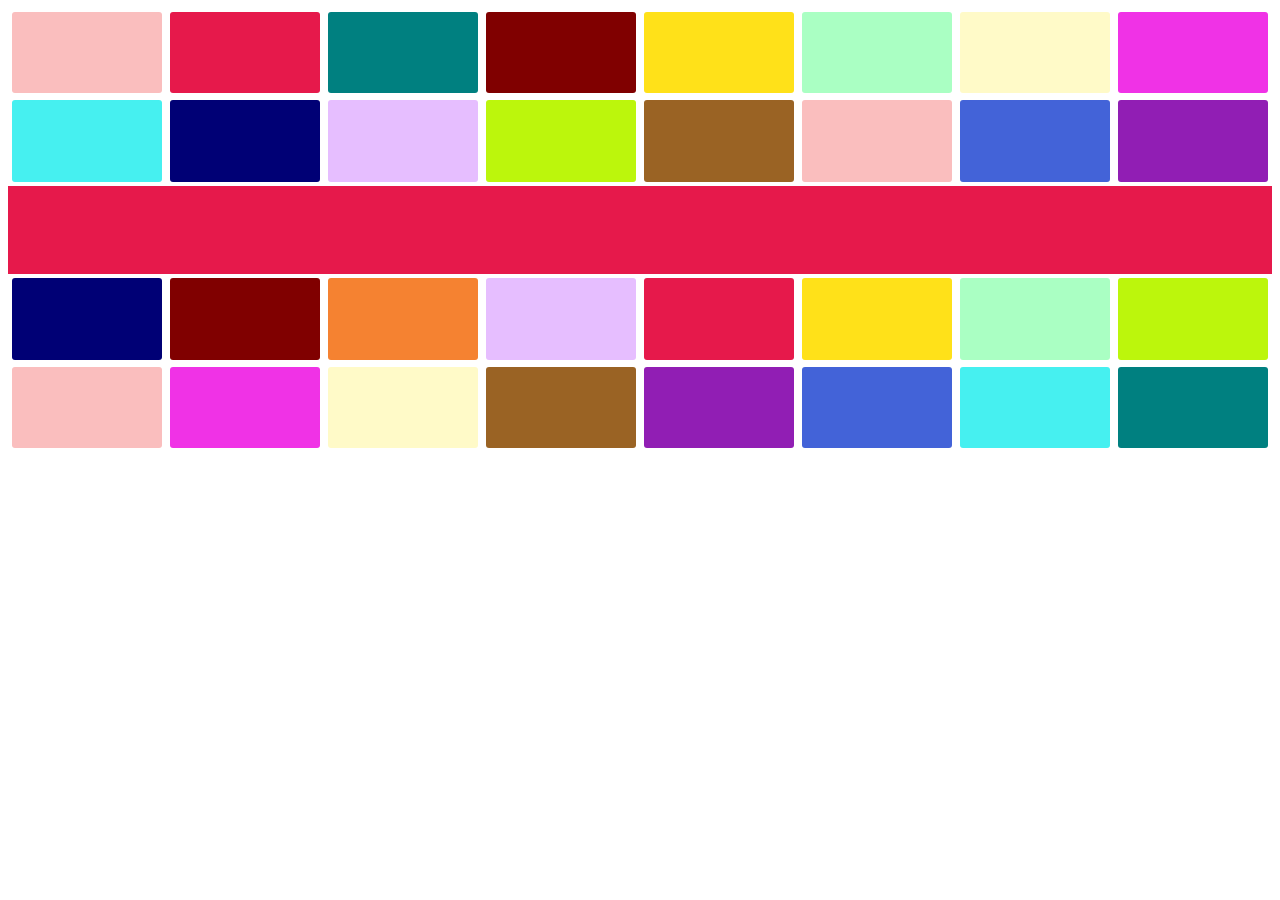
==== index.html @ 807bd38a "first commit" ====
<!DOCTYPE html>
<html lang="en">
<head>
    <meta charset="UTF-8">
    <meta http-equiv="X-UA-Compatible" content="IE=edge">
    <meta name="viewport" content="width=device-width, initial-scale=1.0">
    <title>Colour Me Quicka!</title>
    <link rel="stylesheet" href="style.css">
</head>
<body>
    <div class="wrapper">
        <div class="btn one"></div>
        <div class="btn two"></div>
        <div class="btn three"></div>
        <div class="btn four"></div>
        <div class="btn five"></div>
        <div class="btn six"></div>
        <div class="btn seven"></div>
        <div class="btn eight"></div>
    </div>
    <div class="wrapper">
        <div class="btn nine"></div>
        <div class="btn ten"></div>
        <div class="btn eleven"></div>
        <div class="btn twelve"></div>
        <div class="btn thirteen"></div>
        <div class="btn fourteen"></div>
        <div class="btn fifteen"></div>
        <div class="btn sixteen"></div>
    </div>
    <div class="wrapper middle-panel">
        <div></div>
    </div>
    <div class="wrapper">
        <div class="btn seventeen"></div>
        <div class="btn eighteen"></div>
        <div class="btn nineteen"></div>
        <div class="btn twenty"></div>
        <div class="btn t-one"></div>
        <div class="btn t-two"></div>
        <div class="btn t-three"></div>
        <div class="btn t-four"></div>
    </div>
    <div class="wrapper">
        <div class="btn t-five"></div>
        <div class="btn t-six"></div>
        <div class="btn t-seven"></div>
        <div class="btn t-eight"></div>
        <div class="btn t-nine"></div>
        <div class="btn thirty"></div>
        <div class="btn th-one"></div>
        <div class="btn th-two"></div>
    </div>
    <script src="./app.js"></script>
</body>
</html>
---- style.css ----
/* main {
    width: 1000px;
    height: 1200px;
    border: solid 2px black;
} */

.wrapper {
    display: flex;
}

.wrapper > div {
    font-size: 4vh;
    color: white;
    /* background: gray; */
    margin: .1em;
    padding: .3em;
    border-radius: 3px;
    flex: 1;
    height: 60px;
}

.middle-panel {
    color: white
}
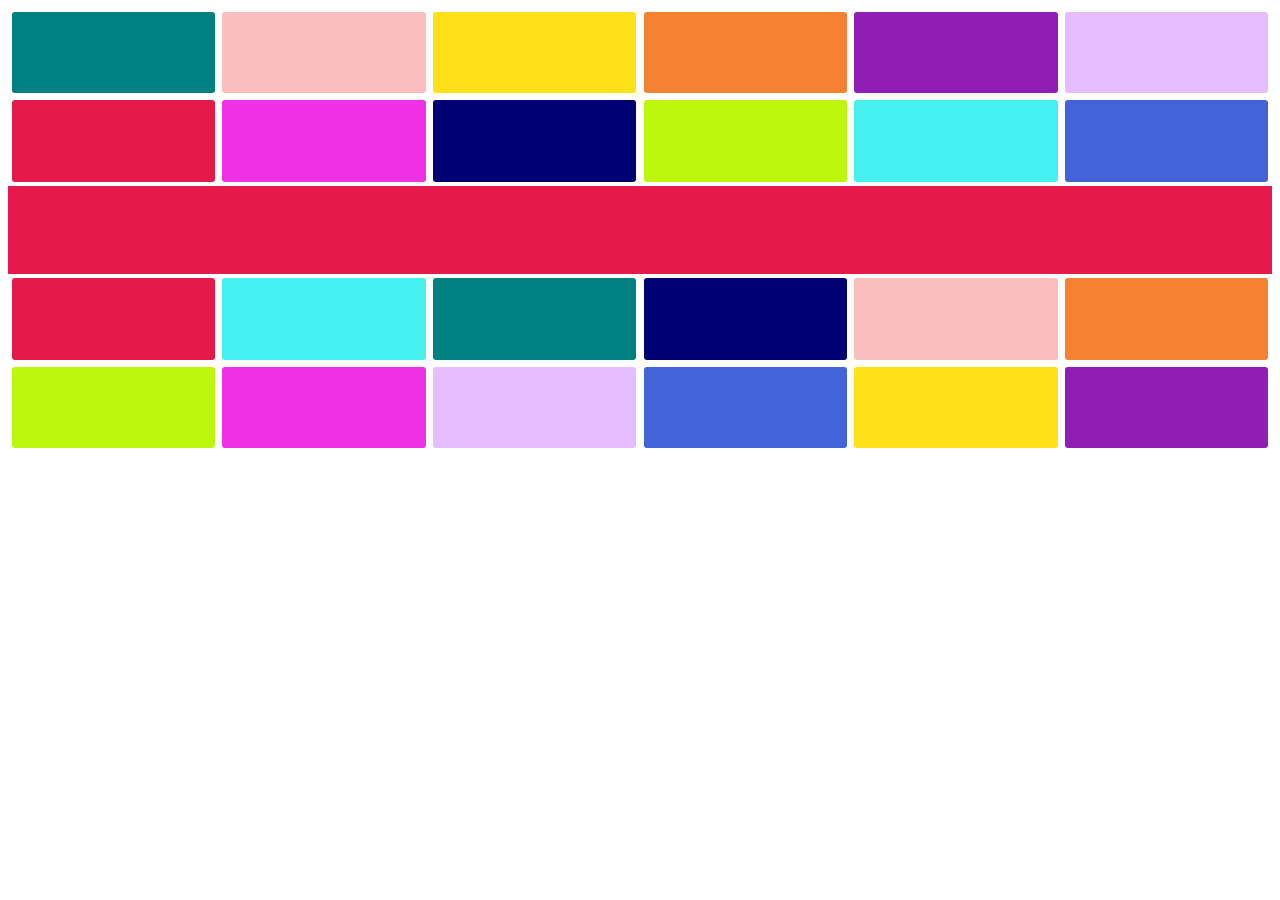
==== commit c3b0ab33: "create ai winner logic" ====
--- a/index.html
+++ b/index.html
@@ -15,25 +15,27 @@
         <div class="btn four"></div>
         <div class="btn five"></div>
         <div class="btn six"></div>
+    </div>
+    <div class="wrapper">
         <div class="btn seven"></div>
         <div class="btn eight"></div>
-    </div>
-    <div class="wrapper">
         <div class="btn nine"></div>
         <div class="btn ten"></div>
         <div class="btn eleven"></div>
         <div class="btn twelve"></div>
-        <div class="btn thirteen"></div>
-        <div class="btn fourteen"></div>
-        <div class="btn fifteen"></div>
-        <div class="btn sixteen"></div>
     </div>
     <div class="wrapper middle-panel">
         <div></div>
     </div>
     <div class="wrapper">
+        <div class="btn thirteen"></div>
+        <div class="btn fourteen"></div>
+        <div class="btn fifteen"></div>
+        <div class="btn sixteen"></div>
         <div class="btn seventeen"></div>
         <div class="btn eighteen"></div>
+    </div>
+    <div class="wrapper">
         <div class="btn nineteen"></div>
         <div class="btn twenty"></div>
         <div class="btn t-one"></div>
@@ -41,16 +43,6 @@
         <div class="btn t-three"></div>
         <div class="btn t-four"></div>
     </div>
-    <div class="wrapper">
-        <div class="btn t-five"></div>
-        <div class="btn t-six"></div>
-        <div class="btn t-seven"></div>
-        <div class="btn t-eight"></div>
-        <div class="btn t-nine"></div>
-        <div class="btn thirty"></div>
-        <div class="btn th-one"></div>
-        <div class="btn th-two"></div>
-    </div>
     <script src="./app.js"></script>
 </body>
 </html>
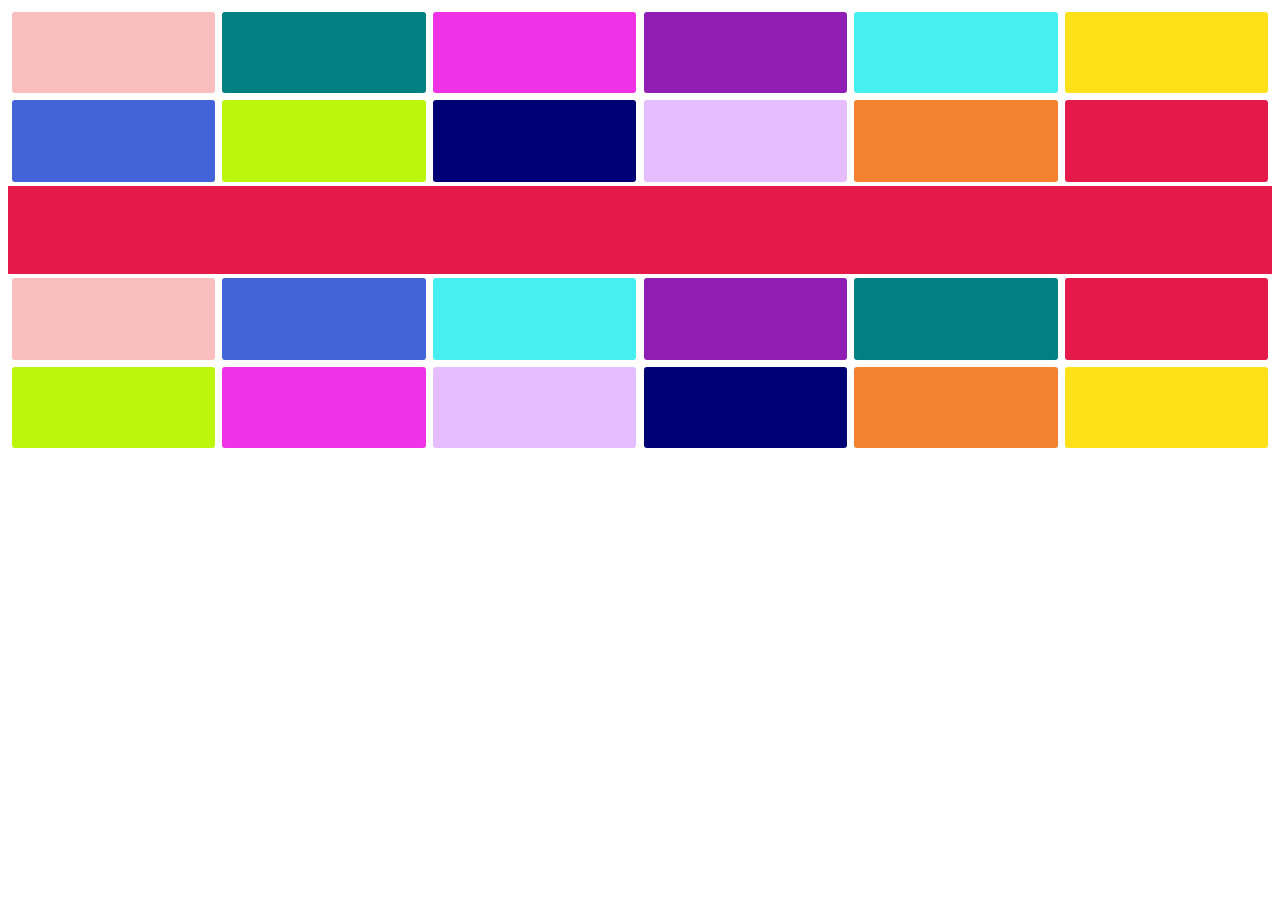
==== commit c7bd2ced: "start refactor" ====
--- a/index.html
+++ b/index.html
@@ -9,40 +9,40 @@
 </head>
 <body>
     <div class="wrapper">
-        <div class="btn one"></div>
-        <div class="btn two"></div>
-        <div class="btn three"></div>
-        <div class="btn four"></div>
-        <div class="btn five"></div>
-        <div class="btn six"></div>
+        <div class="brick one"></div>
+        <div class="brick two"></div>
+        <div class="brick three"></div>
+        <div class="brick four"></div>
+        <div class="brick five"></div>
+        <div class="brick six"></div>
     </div>
     <div class="wrapper">
-        <div class="btn seven"></div>
-        <div class="btn eight"></div>
-        <div class="btn nine"></div>
-        <div class="btn ten"></div>
-        <div class="btn eleven"></div>
-        <div class="btn twelve"></div>
+        <div class="brick seven"></div>
+        <div class="brick eight"></div>
+        <div class="brick nine"></div>
+        <div class="brick ten"></div>
+        <div class="brick eleven"></div>
+        <div class="brick twelve"></div>
     </div>
     <div class="wrapper middle-panel">
         <div></div>
     </div>
     <div class="wrapper">
-        <div class="btn thirteen"></div>
-        <div class="btn fourteen"></div>
-        <div class="btn fifteen"></div>
-        <div class="btn sixteen"></div>
-        <div class="btn seventeen"></div>
-        <div class="btn eighteen"></div>
+        <div class="brick thirteen"></div>
+        <div class="brick fourteen"></div>
+        <div class="brick fifteen"></div>
+        <div class="brick sixteen"></div>
+        <div class="brick seventeen"></div>
+        <div class="brick eighteen"></div>
     </div>
     <div class="wrapper">
-        <div class="btn nineteen"></div>
-        <div class="btn twenty"></div>
-        <div class="btn t-one"></div>
-        <div class="btn t-two"></div>
-        <div class="btn t-three"></div>
-        <div class="btn t-four"></div>
+        <div class="brick nineteen"></div>
+        <div class="brick twenty"></div>
+        <div class="brick t-one"></div>
+        <div class="brick t-two"></div>
+        <div class="brick t-three"></div>
+        <div class="brick t-four"></div>
     </div>
-    <script src="./app.js"></script>
+    <script src="./app2.js"></script>
 </body>
 </html>
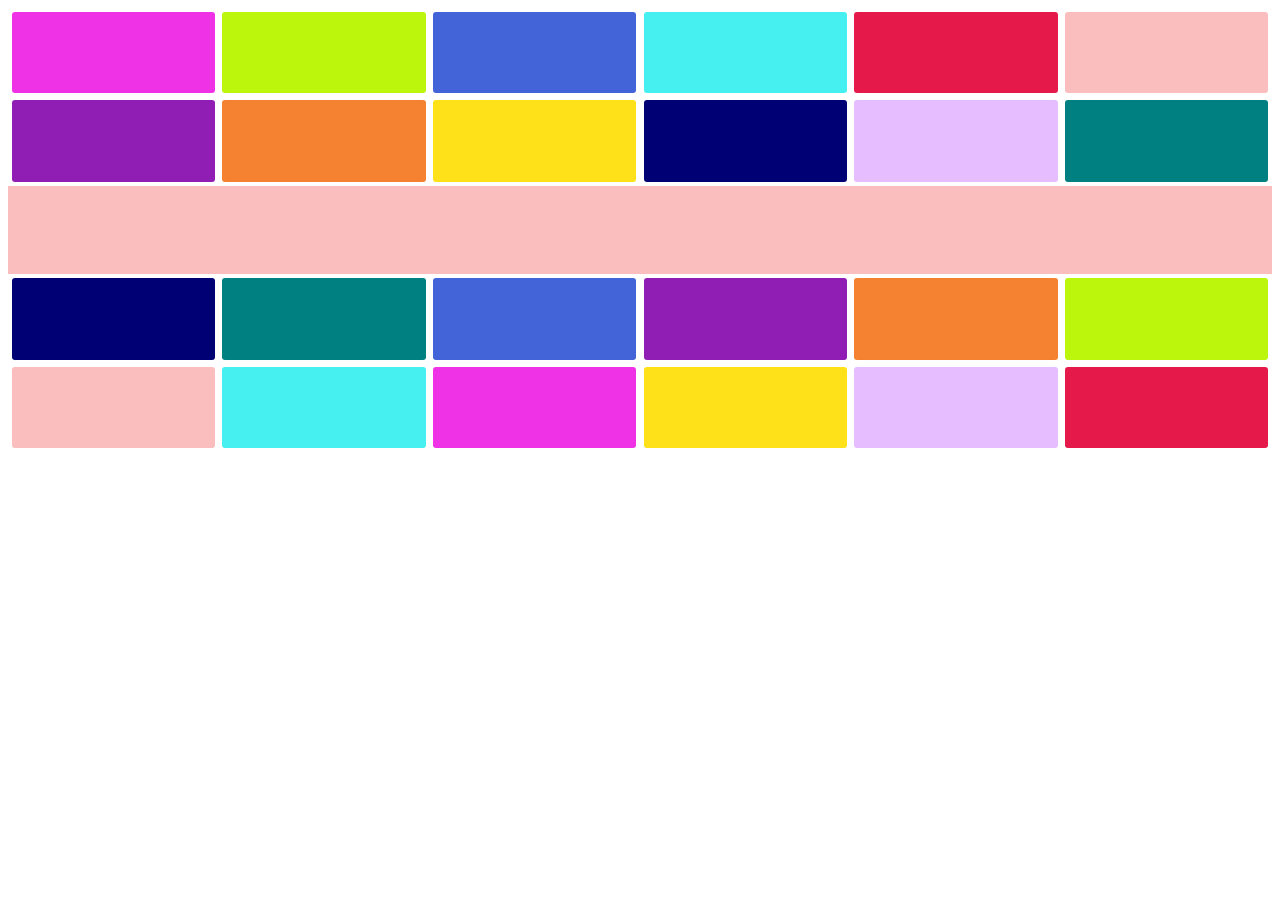
==== commit 420327b0: "duplicate index" ====
--- a/index.html
+++ b/index.html
@@ -9,40 +9,40 @@
 </head>
 <body>
     <div class="wrapper">
-        <div class="brick one"></div>
-        <div class="brick two"></div>
-        <div class="brick three"></div>
-        <div class="brick four"></div>
-        <div class="brick five"></div>
-        <div class="brick six"></div>
+        <div class="btn one"></div>
+        <div class="btn two"></div>
+        <div class="btn three"></div>
+        <div class="btn four"></div>
+        <div class="btn five"></div>
+        <div class="btn six"></div>
     </div>
     <div class="wrapper">
-        <div class="brick seven"></div>
-        <div class="brick eight"></div>
-        <div class="brick nine"></div>
-        <div class="brick ten"></div>
-        <div class="brick eleven"></div>
-        <div class="brick twelve"></div>
+        <div class="btn seven"></div>
+        <div class="btn eight"></div>
+        <div class="btn nine"></div>
+        <div class="btn ten"></div>
+        <div class="btn eleven"></div>
+        <div class="btn twelve"></div>
     </div>
     <div class="wrapper middle-panel">
         <div></div>
     </div>
     <div class="wrapper">
-        <div class="brick thirteen"></div>
-        <div class="brick fourteen"></div>
-        <div class="brick fifteen"></div>
-        <div class="brick sixteen"></div>
-        <div class="brick seventeen"></div>
-        <div class="brick eighteen"></div>
+        <div class="btn thirteen"></div>
+        <div class="btn fourteen"></div>
+        <div class="btn fifteen"></div>
+        <div class="btn sixteen"></div>
+        <div class="btn seventeen"></div>
+        <div class="btn eighteen"></div>
     </div>
     <div class="wrapper">
-        <div class="brick nineteen"></div>
-        <div class="brick twenty"></div>
-        <div class="brick t-one"></div>
-        <div class="brick t-two"></div>
-        <div class="brick t-three"></div>
-        <div class="brick t-four"></div>
+        <div class="btn nineteen"></div>
+        <div class="btn twenty"></div>
+        <div class="btn t-one"></div>
+        <div class="btn t-two"></div>
+        <div class="btn t-three"></div>
+        <div class="btn t-four"></div>
     </div>
-    <script src="./app2.js"></script>
+    <script src="./app.js"></script>
 </body>
 </html>
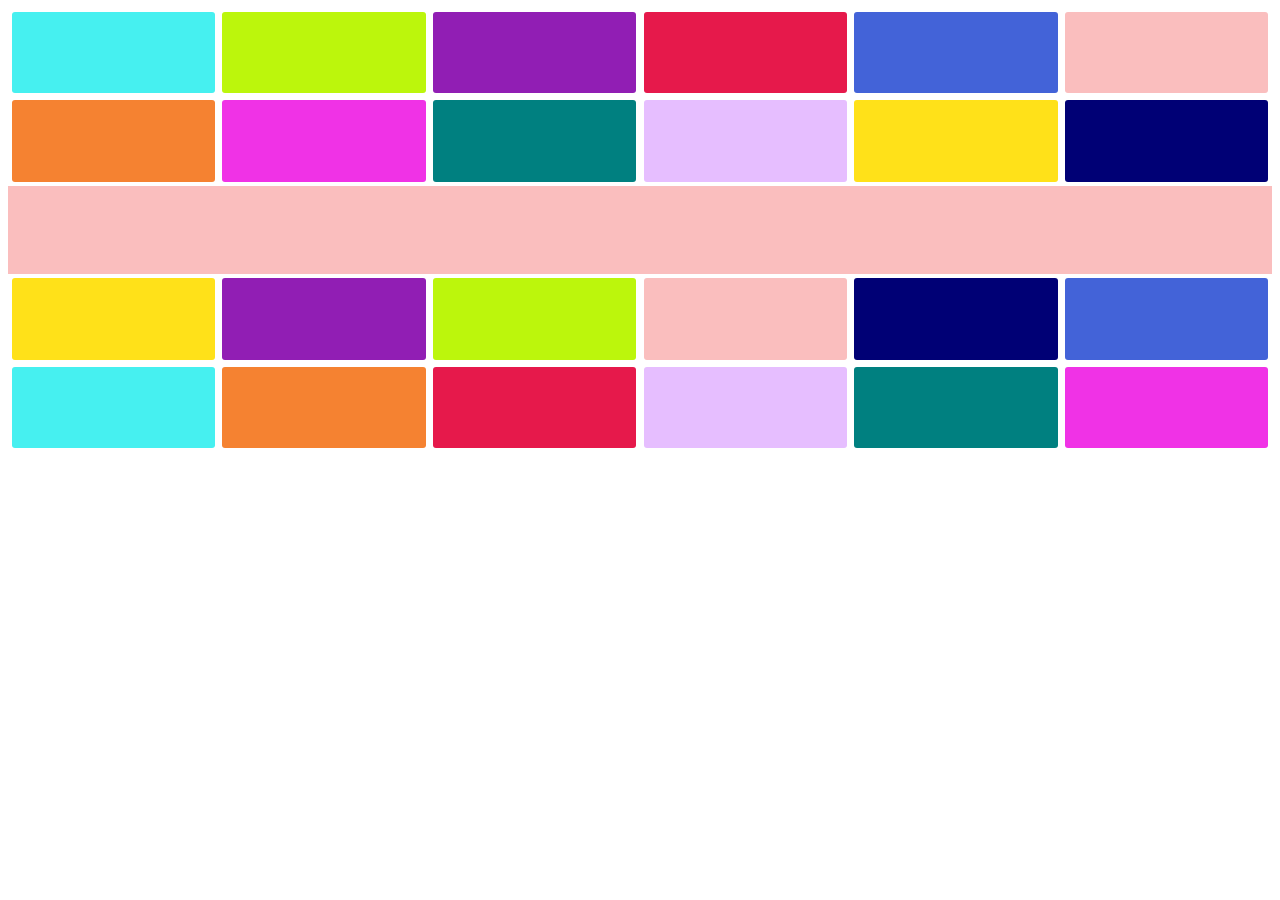
==== commit 1020b8f1: "finalise MVP" ====
--- a/index.html
+++ b/index.html
@@ -9,39 +9,39 @@
 </head>
 <body>
     <div class="wrapper">
-        <div class="btn one"></div>
-        <div class="btn two"></div>
-        <div class="btn three"></div>
-        <div class="btn four"></div>
-        <div class="btn five"></div>
-        <div class="btn six"></div>
+        <div class="brick one"></div>
+        <div class="brick two"></div>
+        <div class="brick three"></div>
+        <div class="brick four"></div>
+        <div class="brick five"></div>
+        <div class="brick six"></div>
     </div>
     <div class="wrapper">
-        <div class="btn seven"></div>
-        <div class="btn eight"></div>
-        <div class="btn nine"></div>
-        <div class="btn ten"></div>
-        <div class="btn eleven"></div>
-        <div class="btn twelve"></div>
+        <div class="brick seven"></div>
+        <div class="brick eight"></div>
+        <div class="brick nine"></div>
+        <div class="brick ten"></div>
+        <div class="brick eleven"></div>
+        <div class="brick twelve"></div>
     </div>
     <div class="wrapper middle-panel">
         <div></div>
     </div>
     <div class="wrapper">
-        <div class="btn thirteen"></div>
-        <div class="btn fourteen"></div>
-        <div class="btn fifteen"></div>
-        <div class="btn sixteen"></div>
-        <div class="btn seventeen"></div>
-        <div class="btn eighteen"></div>
+        <div class="brick thirteen"></div>
+        <div class="brick fourteen"></div>
+        <div class="brick fifteen"></div>
+        <div class="brick sixteen"></div>
+        <div class="brick seventeen"></div>
+        <div class="brick eighteen"></div>
     </div>
     <div class="wrapper">
-        <div class="btn nineteen"></div>
-        <div class="btn twenty"></div>
-        <div class="btn t-one"></div>
-        <div class="btn t-two"></div>
-        <div class="btn t-three"></div>
-        <div class="btn t-four"></div>
+        <div class="brick nineteen"></div>
+        <div class="brick twenty"></div>
+        <div class="brick t-one"></div>
+        <div class="brick t-two"></div>
+        <div class="brick t-three"></div>
+        <div class="brick t-four"></div>
     </div>
     <script src="./app.js"></script>
 </body>
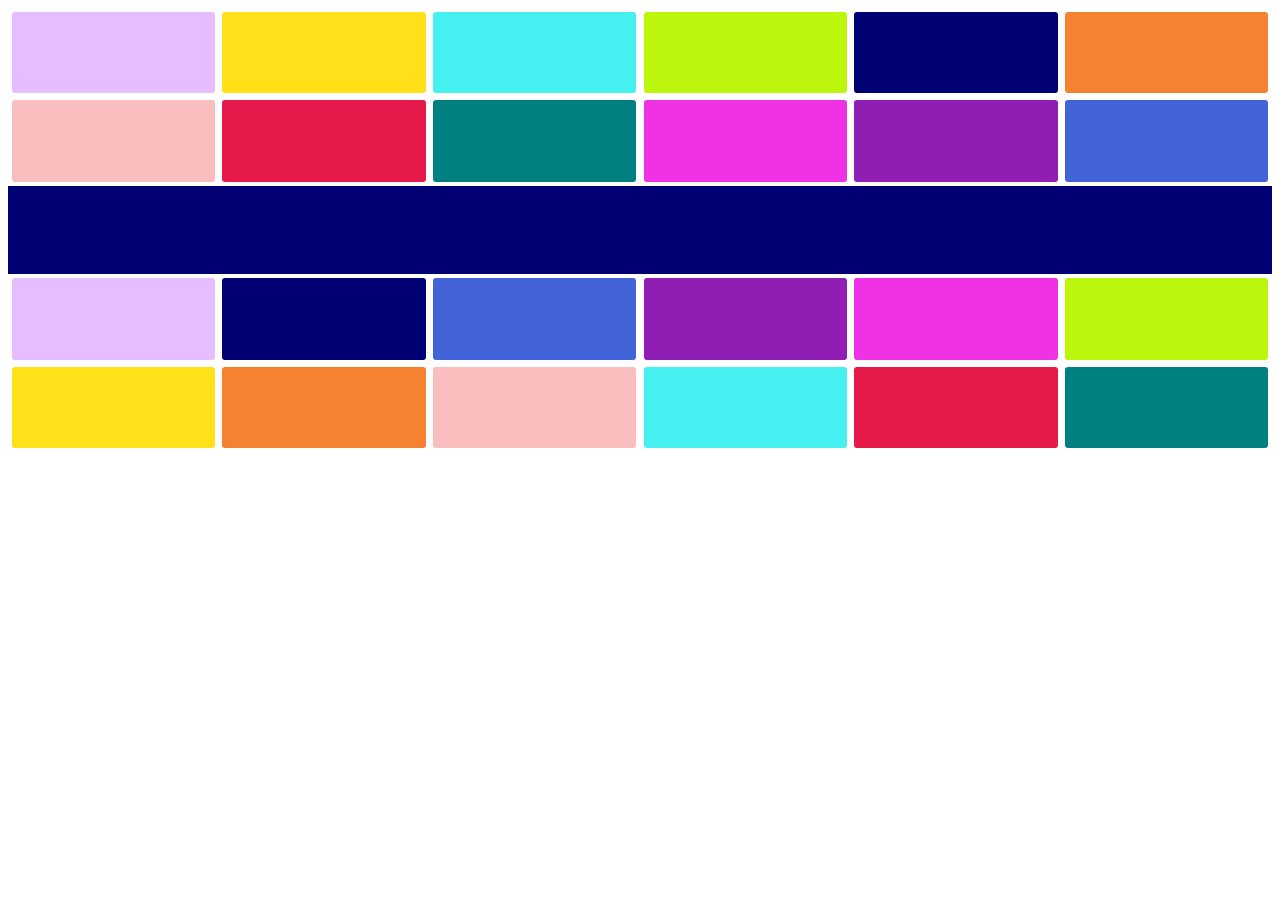
==== commit 9dd5c674: "Appying half of Eddys updates" ====
--- a/index.html
+++ b/index.html
@@ -9,39 +9,39 @@
 </head>
 <body>
     <div class="wrapper">
-        <div class="brick one"></div>
-        <div class="brick two"></div>
-        <div class="brick three"></div>
-        <div class="brick four"></div>
-        <div class="brick five"></div>
-        <div class="brick six"></div>
+        <div class="brick one" data-computer-brick></div>
+        <div class="brick two" data-computer-brick></div>
+        <div class="brick three" data-computer-brick></div>
+        <div class="brick four" data-computer-brick></div>
+        <div class="brick five" data-computer-brick></div>
+        <div class="brick six" data-computer-brick></div>
     </div>
     <div class="wrapper">
-        <div class="brick seven"></div>
-        <div class="brick eight"></div>
-        <div class="brick nine"></div>
-        <div class="brick ten"></div>
-        <div class="brick eleven"></div>
-        <div class="brick twelve"></div>
+        <div class="brick seven" data-computer-brick></div>
+        <div class="brick eight" data-computer-brick></div>
+        <div class="brick nine" data-computer-brick></div>
+        <div class="brick ten" data-computer-brick></div>
+        <div class="brick eleven" data-computer-brick></div>
+        <div class="brick twelve" data-computer-brick></div>
     </div>
     <div class="wrapper middle-panel">
         <div></div>
     </div>
     <div class="wrapper">
-        <div class="brick thirteen"></div>
-        <div class="brick fourteen"></div>
-        <div class="brick fifteen"></div>
-        <div class="brick sixteen"></div>
-        <div class="brick seventeen"></div>
-        <div class="brick eighteen"></div>
+        <div class="brick thirteen" data-player-brick data-num=1></div>
+        <div class="brick fourteen" data-player-brick></div>
+        <div class="brick fifteen" data-player-brick></div>
+        <div class="brick sixteen" data-player-brick></div>
+        <div class="brick seventeen" data-player-brick></div>
+        <div class="brick eighteen" data-player-brick></div>
     </div>
     <div class="wrapper">
-        <div class="brick nineteen"></div>
-        <div class="brick twenty"></div>
-        <div class="brick t-one"></div>
-        <div class="brick t-two"></div>
-        <div class="brick t-three"></div>
-        <div class="brick t-four"></div>
+        <div class="brick nineteen" data-player-brick></div>
+        <div class="brick twenty" data-player-brick></div>
+        <div class="brick t-one" data-player-brick></div>
+        <div class="brick t-two" data-player-brick></div>
+        <div class="brick t-three" data-player-brick></div>
+        <div class="brick t-four" data-player-brick></div>
     </div>
     <script src="./app.js"></script>
 </body>
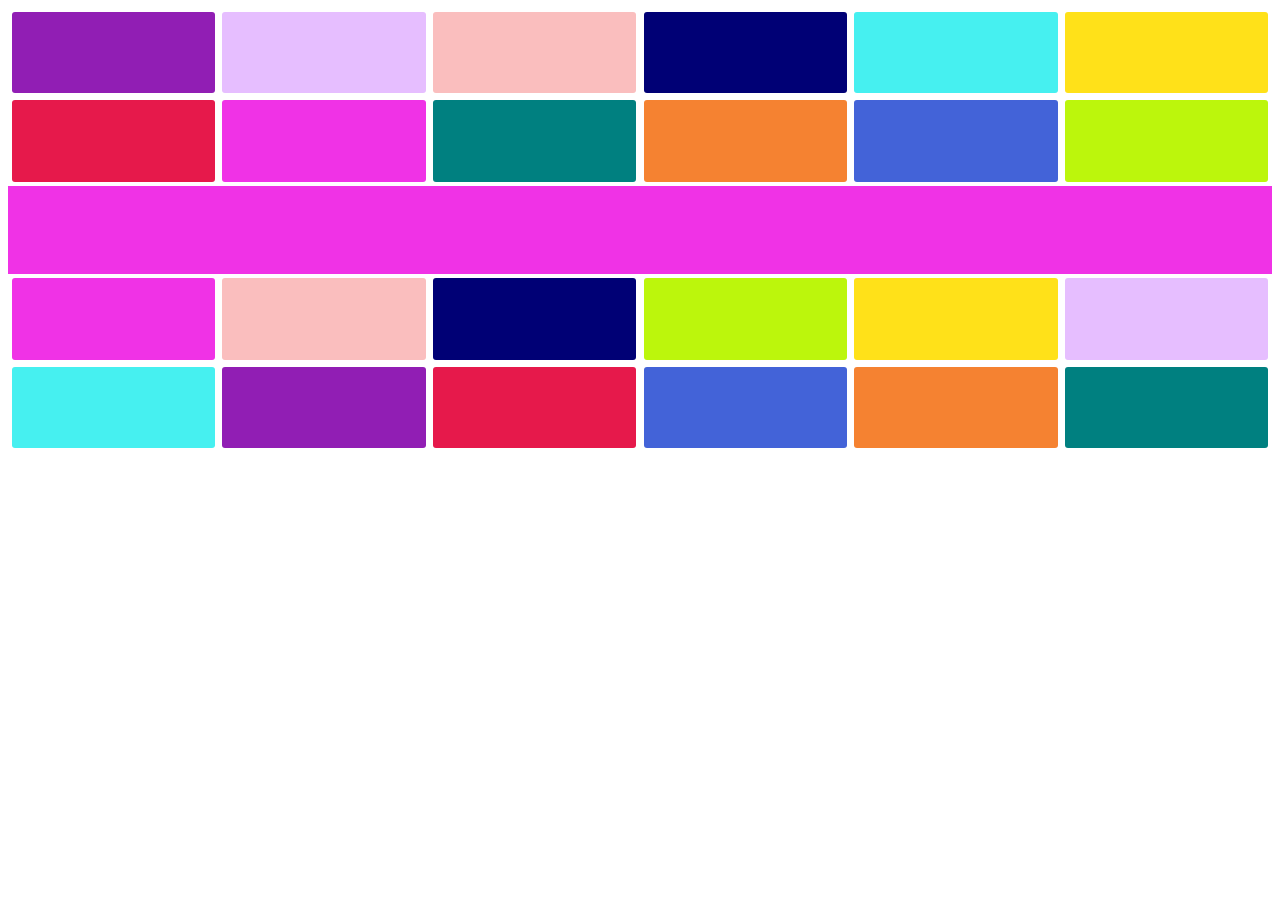
==== commit 625d3d2d: "Apply Eddy updates" ====
--- a/index.html
+++ b/index.html
@@ -9,39 +9,39 @@
 </head>
 <body>
     <div class="wrapper">
-        <div class="brick one" data-computer-brick></div>
-        <div class="brick two" data-computer-brick></div>
-        <div class="brick three" data-computer-brick></div>
-        <div class="brick four" data-computer-brick></div>
-        <div class="brick five" data-computer-brick></div>
-        <div class="brick six" data-computer-brick></div>
+        <div data-computer-brick></div>
+        <div data-computer-brick></div>
+        <div data-computer-brick></div>
+        <div data-computer-brick></div>
+        <div data-computer-brick></div>
+        <div data-computer-brick></div>
     </div>
     <div class="wrapper">
-        <div class="brick seven" data-computer-brick></div>
-        <div class="brick eight" data-computer-brick></div>
-        <div class="brick nine" data-computer-brick></div>
-        <div class="brick ten" data-computer-brick></div>
-        <div class="brick eleven" data-computer-brick></div>
-        <div class="brick twelve" data-computer-brick></div>
+        <div data-computer-brick></div>
+        <div data-computer-brick></div>
+        <div data-computer-brick></div>
+        <div data-computer-brick></div>
+        <div data-computer-brick></div>
+        <div data-computer-brick></div>
     </div>
     <div class="wrapper middle-panel">
         <div></div>
     </div>
     <div class="wrapper">
-        <div class="brick thirteen" data-player-brick data-num=1></div>
-        <div class="brick fourteen" data-player-brick></div>
-        <div class="brick fifteen" data-player-brick></div>
-        <div class="brick sixteen" data-player-brick></div>
-        <div class="brick seventeen" data-player-brick></div>
-        <div class="brick eighteen" data-player-brick></div>
+        <div data-player-brick></div>
+        <div data-player-brick></div>
+        <div data-player-brick></div>
+        <div data-player-brick></div>
+        <div data-player-brick></div>
+        <div data-player-brick></div>
     </div>
     <div class="wrapper">
-        <div class="brick nineteen" data-player-brick></div>
-        <div class="brick twenty" data-player-brick></div>
-        <div class="brick t-one" data-player-brick></div>
-        <div class="brick t-two" data-player-brick></div>
-        <div class="brick t-three" data-player-brick></div>
-        <div class="brick t-four" data-player-brick></div>
+        <div data-player-brick></div>
+        <div data-player-brick></div>
+        <div data-player-brick></div>
+        <div data-player-brick></div>
+        <div data-player-brick></div>
+        <div data-player-brick></div>
     </div>
     <script src="./app.js"></script>
 </body>
